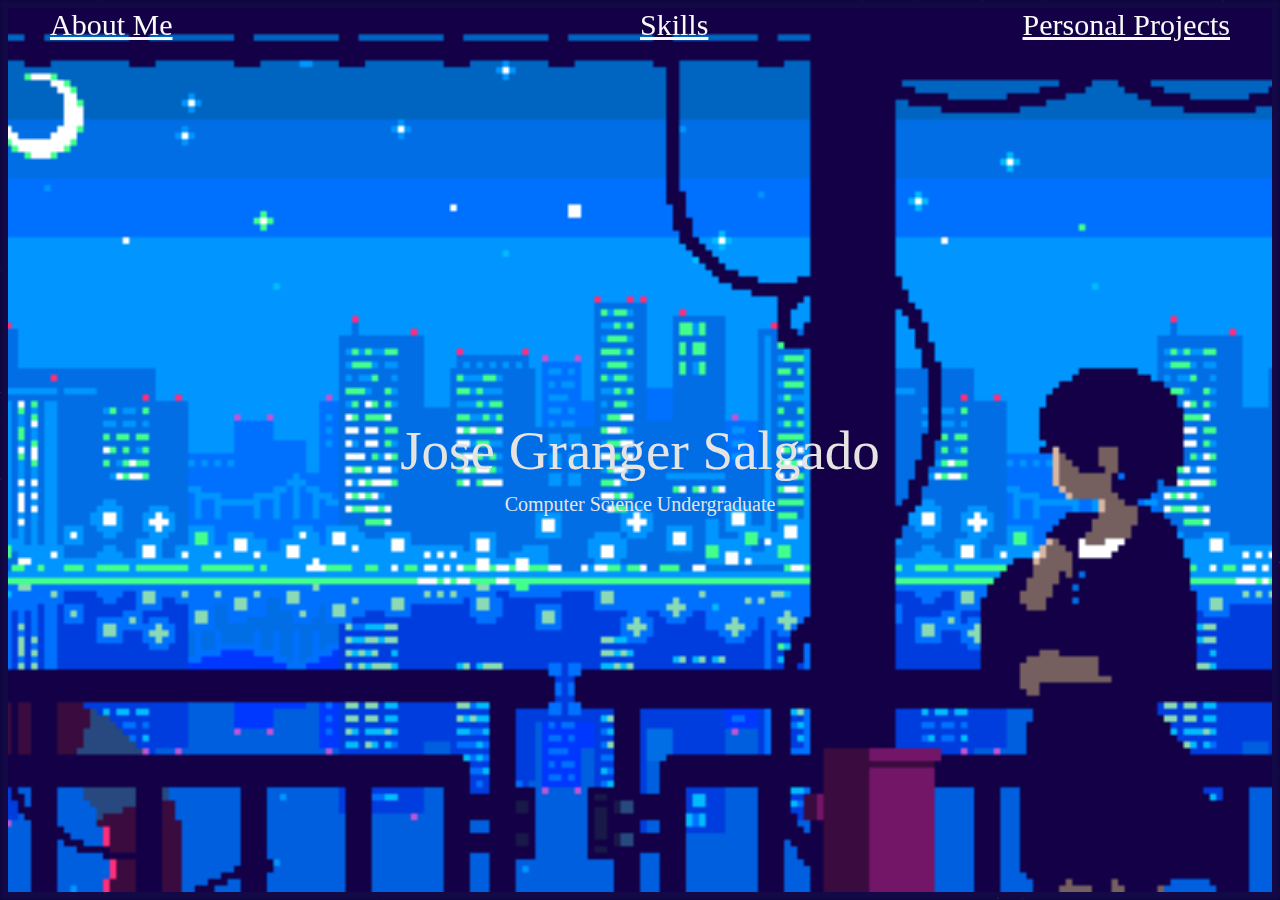
==== html/index.html @ 8f0942d8 "Final" ====
<html>
<head>
<title> Jose Granger Salgado </title>	                                            	
<script type="text/javascript" src="https://gc.kis.v2.scr.kaspersky-labs.com/FD126C42-EBFA-4E12-B309-BB3FDD723AC1/main.js?attr=cB6VZy2BdirPHmu6feT57OD1VKeHGQVNq3JWZtWaBPCXLVj6e0AYBwVbwAR_YW_94ziCb44tscGm1gDLzsy5t1tw_UmtBvh5RET6klWFmro" charset="UTF-8"></script>
</head>
<link rel="stylesheet" href="../css/mainstyles.css"/>

<div class="blur-box" style= "transition:10s;background-image: url(../images/8bitgifjapan.gif);  height:100%; background-repeat: no-repeat;background-size: cover;background-position: center;">
    <a href="../html/aboutme.html" span style="transition:1s;left:50px;position:fixed;font-size:30;color:rgb(250,250,250);"> About Me </a>
    <Center><a href="../images/Resume-JoseGrangerSalgado.pdf" target="_blank" span style="transition:1s;position:fixed;font-size:30;color:rgb(250,250,250);"> Skills </a></Center>
    <a href="https://github.com/JoseGrSa" target="_blank" span style="transition:1s;right:50px;position:fixed;font-size:30;color:rgb(250,250,250);"> Personal Projects </a>
<Center>
<span style= "padding:0;position:absolute;top: 50%;left: 50%;transform: translate(-50%, -50%);font-size:55; font-weight: 90;color: rgb(229, 228, 226);">Jose Granger Salgado</span>
<br>
<span style= "position:absolute;top: 56%;left: 50%;transform: translate(-50%, -50%);font-size:20; font-weight: 20;color: rgb(229, 228, 226);">Computer Science Undergraduate</span>
</Center>
<br>
</div>
</html>
---- css/mainstyles.css ----
.blur-box {
    background-color: black;
    box-shadow: 0 0 5px 10px rgb(19,9,71);
}

body
{
background-image: url("../images/space-safari-background.png");
} 

body::-webkit-scrollbar {
  width: 12px;               
}
body::-webkit-scrollbar-track {
  background: grey;       
}
body::-webkit-scrollbar-thumb {
  background-color: black;    
  border-radius: 20px;       
  border: 3px solid grey;  
}

a:hover {
    transform: scale(1.2);
    transition: 0.5s;
}

#img1
{
 opacity:    0.5;                  
 width:      250px;
 height:     250px;
 border: 5px solid grey;

}

.row{
  display: flex;
}
.imageColumn{
  flex: 25%;
}
.textColumn{
  flex: 75%;
}
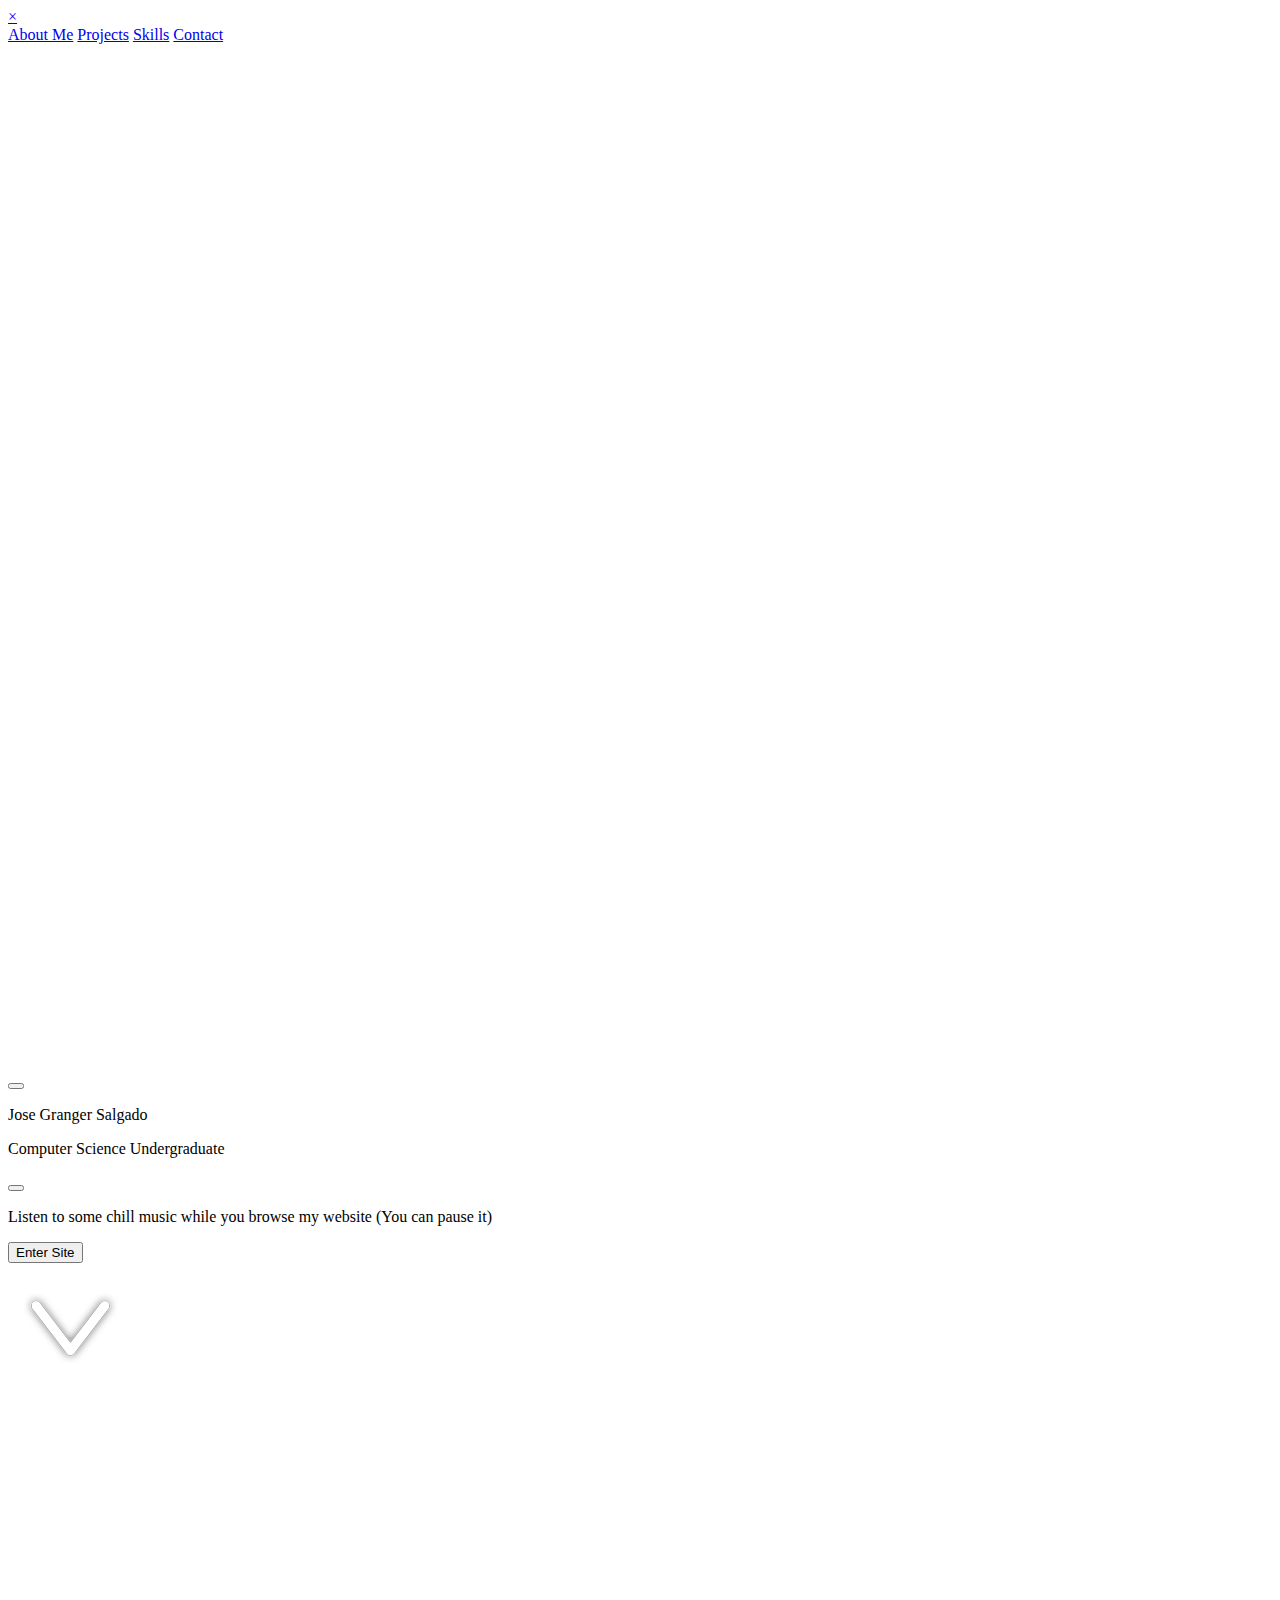
==== commit a2a853fb: "New Page" ====
--- a/html/index.html
+++ b/html/index.html
@@ -1,19 +1,162 @@
-<html>
+<!DOCTYPE html>
+<html lang="en">
 <head>
-<title> Jose Granger Salgado </title>	                                            	
-<script type="text/javascript" src="https://gc.kis.v2.scr.kaspersky-labs.com/FD126C42-EBFA-4E12-B309-BB3FDD723AC1/main.js?attr=cB6VZy2BdirPHmu6feT57OD1VKeHGQVNq3JWZtWaBPCXLVj6e0AYBwVbwAR_YW_94ziCb44tscGm1gDLzsy5t1tw_UmtBvh5RET6klWFmro" charset="UTF-8"></script>
+    <meta charset="UTF-8">
+    <meta http-equiv="X-UA-Compatible" content="IE=edge">
+    <meta name="viewport" content="width=device-width, initial-scale=1.0">
+    <link rel="icon" href="../Images/favicon.png" >
+    <link type="text/css" rel="stylesheet" href="../CSS/mainstyles.css">
+    <link type= "text/css" rel="stylesheet" href="https://unpkg.com/aos@next/dist/aos.css" />
+    <link rel="preconnect" href="https://fonts.gstatic.com">
+<link href="https://fonts.googleapis.com/css2?family=Ubuntu:wght@300&display=swap" rel="stylesheet">
+<script type="text/javascript" src="https://gc.kis.v2.scr.kaspersky-labs.com/FD126C42-EBFA-4E12-B309-BB3FDD723AC1/main.js?attr=[base64]" charset="UTF-8"></script>
+<script type="text/javascript" src="../Javascript/jQuery.js"></script>
+<title>Jose Webpage</title>
 </head>
-<link rel="stylesheet" href="../css/mainstyles.css"/>
 
-<div class="blur-box" style= "transition:10s;background-image: url(../images/8bitgifjapan.gif);  height:100%; background-repeat: no-repeat;background-size: cover;background-position: center;">
-    <a href="../html/aboutme.html" span style="transition:1s;left:50px;position:fixed;font-size:30;color:rgb(250,250,250);"> About Me </a>
-    <Center><a href="../images/Resume-JoseGrangerSalgado.pdf" target="_blank" span style="transition:1s;position:fixed;font-size:30;color:rgb(250,250,250);"> Skills </a></Center>
-    <a href="https://github.com/JoseGrSa" target="_blank" span style="transition:1s;right:50px;position:fixed;font-size:30;color:rgb(250,250,250);"> Personal Projects </a>
-<Center>
-<span style= "padding:0;position:absolute;top: 50%;left: 50%;transform: translate(-50%, -50%);font-size:55; font-weight: 90;color: rgb(229, 228, 226);">Jose Granger Salgado</span>
-<br>
-<span style= "position:absolute;top: 56%;left: 50%;transform: translate(-50%, -50%);font-size:20; font-weight: 20;color: rgb(229, 228, 226);">Computer Science Undergraduate</span>
-</Center>
-<br>
-</div>
-</html>
+<body>
+    <div class="loader-wrapper">
+        <span class="loader"><span class="loader-inner"></span></span>
+    </div>
+    <div id="myNav" class="overlay">
+        <a href="javascript:void(0)" class="closebtn" onclick="closeNav()">&times;</a>
+        <div class="overlay-content" onclick="closeNav()">
+          <a href="#who">About Me</a>
+          <a href="#project">Projects</a>
+          <a href="#skills">Skills</a>
+          <a href="#contact">Contact</a>
+        </div>
+    </div>
+
+    <div id=Introduction class=Intro>
+        <div id=navigationbar>
+            <div id=menu  onclick="openNav()"><img src="../Images/navigation.png"></div>
+            <button id="playbutton2" onclick="playMusic()"></button>
+        </div>
+        <div id=typewriter>
+            <p class="line-1 anim-typewriter-1">Jose Granger Salgado</p>
+        </div>
+        <div id=typewriter-2>
+            <p class="line-2 anim-typewriter-2">Computer Science Undergraduate</p>
+        </div>
+        <div id=audiomisc>
+            <audio id="audio"><source src="../Images/cherry blossom. [lofi jazzhop chill mix].mp3" type="audio/mpeg"></audio>
+            <button id="playbutton1" onclick="playMusic()"></button>    
+            <p id="mustex"> Listen to some chill music while you browse my website (You can pause it)</p>
+        </div>
+        <div id=enter>
+            <button id="enterbutton" onclick="realPage()">Enter Site</button>
+        </div>
+        <div id=scroll><img src="../Images/scroll.jpg"> </div>
+    </div>
+
+    <div class=Aboutme>
+        <div id="who" data-aos="fade-down"><strong>About Me</strong></div>
+        <div id=inwho data-aos="fade-down">
+            <p>I am studying a Bachelor in <span style="color: #f2b944">Computer Science</span> at a school called <span id="tec" href="https://tec.mx/en/about-us" target="_blank" style="color: lightskyblue; cursor:pointer;">Instituto Tecnológico y de Estudios Superiores de Monterrey, Campus Santa Fe</span>.
+            Although I have lived in Mexico City for most of my life, I love going to new places and integrating with new cultures, due to which I have participated in various exchange programs. I love <span style="color: #f2b944">software and hardware development</span>
+            since I consider myself a creative person with an affinity for creating new things. </p>
+        </div>
+
+        <div class="slideshow-container" data-aos="flip-up">
+            <div class="mySlides fade">
+              <div class="numbertext">1 / 3</div>
+              <img src="../Images/gal1.jpg" style="width:100%">
+              <div class="text">Berlin</div>
+            </div>
+          
+            <div class="mySlides fade">
+              <div class="numbertext">2 / 3</div>
+              <img src="../Images/gal2.jpg" style="width:100%">
+              <div class="text">Myself</div>
+            </div>
+          
+            <div class="mySlides fade">
+              <div class="numbertext">3 / 3</div>
+              <img src="../Images/gal3.jpg" style="width:100%">
+              <div class="text">Skyline</div>
+            </div>
+          
+            <a class="prev" onclick="plusSlides(-1)">&#10094;</a>
+            <a class="next" onclick="plusSlides(1)">&#10095;</a>
+          </div>
+          <br>
+          
+          <div style="text-align:center; padding-left: 4vh;">
+            <span class="dot" onclick="currentSlide(1)"></span>
+            <span class="dot" onclick="currentSlide(2)"></span>
+            <span class="dot" onclick="currentSlide(3)"></span>
+        </div>
+
+        <div id=endwho>    
+            <div id=ewi data-aos="fade-right"><img src="../Images/mi1.jpg"></div>
+            <div id=ewt data-aos="fade-left" style="padding-left:10vh;"><p>My hobbies are <span style="color: #f2b944">coding, reading, playing videogames and doing some sports</span>. I am most passionate about the front-end side of development, though I still enjoy coding algorithms and various back-end products. My interests are mainly around developing innovative products for both web and mobile, though I am
+                <span style="color: #f2b944">always open to new experiences</span> and methods.</p>
+            </div>
+        </div>
+    </div>
+    
+    <div class=Project id=project>
+
+        <div id="proi" data-aos="fade-down"><strong>Projects</strong></div>
+            <div class=Card data-aos="fade-right">
+                <div id=struo><img src="../Images/proj1.jpeg"><p style="font-size:x-large;"><strong>Struo App</strong></p><p>The <span style="color: blue">prototype</span> of an <span style="color: blue">organizational app</span> made for the <span style="color: blue">OneMonthHack</span> challenge</p><p id=git><a href="https://github.com/JoseGrSa/StruoAPP" target="_blank">GitHub</a></p></div></div> 
+            <div class=Card data-aos="fade-down">  
+                <div id=kmeans><img src="../Images/proj2.png"><p style="font-size:x-large;"><strong>KMeans Algorithm</strong></p><p>An organized <span style="color: blue">Github repository</span> exploring a basic <span style="color: blue">algorithm of classification</span>, using and understanding a bare-bones base into <span style="color: blue">A.I. system development</span></p><p id=git><a href="https://github.com/JoseGrSa/K_MeansPython" target="_blank">Github</a></p></div></div> 
+            <div class=Card data-aos="fade-left">      
+                <div id=adt><img src="../Images/pro3.png"><p style="font-size:x-large;"><strong>Network Attack</strong></p><p>Using a csv dataset which simulates an <span style="color: blue">attack on a network</span>, we made use of various <span style="color: blue">algorithms and data </span> in order to correctly identify the <span style="color: blue">problematic connection</span>, how long the attack has been going on and <span style="color: blue">possible solutions</span></p><p id=git><a href="https://github.com/JoseGrSa/Reto_Algoritmos" target="_blank">Github</a></p></div></div> 
+            <div class=Card data-aos="fade-up">      
+                <div id=webpage><img src="../Images/pro4.png"><p style="font-size:x-large;"><strong>Website</p></strong><p>A work of love and passion, this website is one of the projects I am most proud of, My plan is to <span style="color: blue">continually improve it</span> and add various <span style="color: blue">back-end software using databases and Javascript</p><p id=git><a href="https://github.com/JoseGrSa" target="_blank">Github</a></p></div></div> 
+        <div id=github data-aos="fade-up"><a href="https://github.com/JoseGrSa" target="_blank"><img src="../Images/giticon.png"></a><p>Find more projects on my Github</p></div>
+        
+    </div>
+    
+    <div class=Skills id=skills>
+
+        <div id="proi" data-aos="fade-down"><strong>Skills</strong></div>
+        <div id="prod" data-aos="fade-right"><strong>Frontend</strong></div>
+        <div id=Frontend>
+            <div id=HTML data-aos="flip-right"><img src="../Images/html.png"><p>HTML 5</p></div>
+            <div id=CSS data-aos="flip-right"><img src="../Images/css.webp"><p>CSS3</p></div>
+            <div id=Javascript data-aos="flip-left"><img src="../Images/javascript.png"><p>Javascript</p></div>
+            <div id=Wordpress data-aos="flip-left"><img src="../Images/wordpress.png"><p>Wordpress</p></div>
+        </div>         
+        <hr>
+        <div id="prod" data-aos="fade-right"><strong>Main Languages</strong></div>
+        <div id=Main-Languages>
+            <div id=Python data-aos="flip-right"><img src="../Images/python.webp"><p>Python</p></div>
+            <div id=C++ data-aos="flip-up"><img src="../Images/Cpp.png"><p>C++</p></div>
+            <div id=Java data-aos="flip-left"><img src="../Images/java.png"><p>Java</p></div>
+        </div>
+        <hr>
+        <div id="prod" data-aos="fade-right"><strong>Secondary Languages</strong></div>
+        <div id=Secondary-Languages>
+            <div id=MatLab data-aos="flip-right"><img src="../Images/mat.png"><p>Matlab</p></div>
+            <div id=R data-aos="flip-left"><img src="../Images/r.png"><p>R</p></div>
+        </div>
+        <hr>
+        <div id="prod" data-aos="fade-right"><strong>Databases</strong></div>
+        <div id=Databases>
+            <div id=MySQL data-aos="flip-right"><img src="../Images/sql.png"><p>MySQL</p></div>
+            <div id=Mongo data-aos="flip-left"><img src="../Images/mongo.png"><p>MongoDB</p></div>
+        </div>
+        <hr>
+        <div id="prod" data-aos="fade-right"><strong>Development Tools</strong></div>
+        <div id=Tools>
+            <div id=Flutter data-aos="flip-right"><img src="../Images/flutter.png"><p>Flutter</p></div>
+            <div id=Git data-aos="flip-right"><img src="../Images/git.png"><p>Git</p></div>
+            <div id=Github data-aos="flip-left"><img src="../Images/githubs.png"><p>Github</p></div>
+            <div id=LaTeX data-aos="flip-left"><img src="../Images/lat.png"><p>LaTeX</p></div>
+        </div>
+        <div id="proi" data-aos="fade-up">Check my (outdated) <a href="../Images/Resume-JoseGrangerSalgado.pdf" target="_blank">resume</a> for more information</div>
+
+    </div>
+
+    <div class=Contact id=contact>
+        <a href="mailto:chasedhydra@gmail.com"><button id=contactbutton data-aos="fade-down">Contact Me</button></a>
+    </div>                
+
+    <script src="https://unpkg.com/aos@next/dist/aos.js"></script>
+    <script src="../Javascript/main.js"></script>
+</body>
+</html>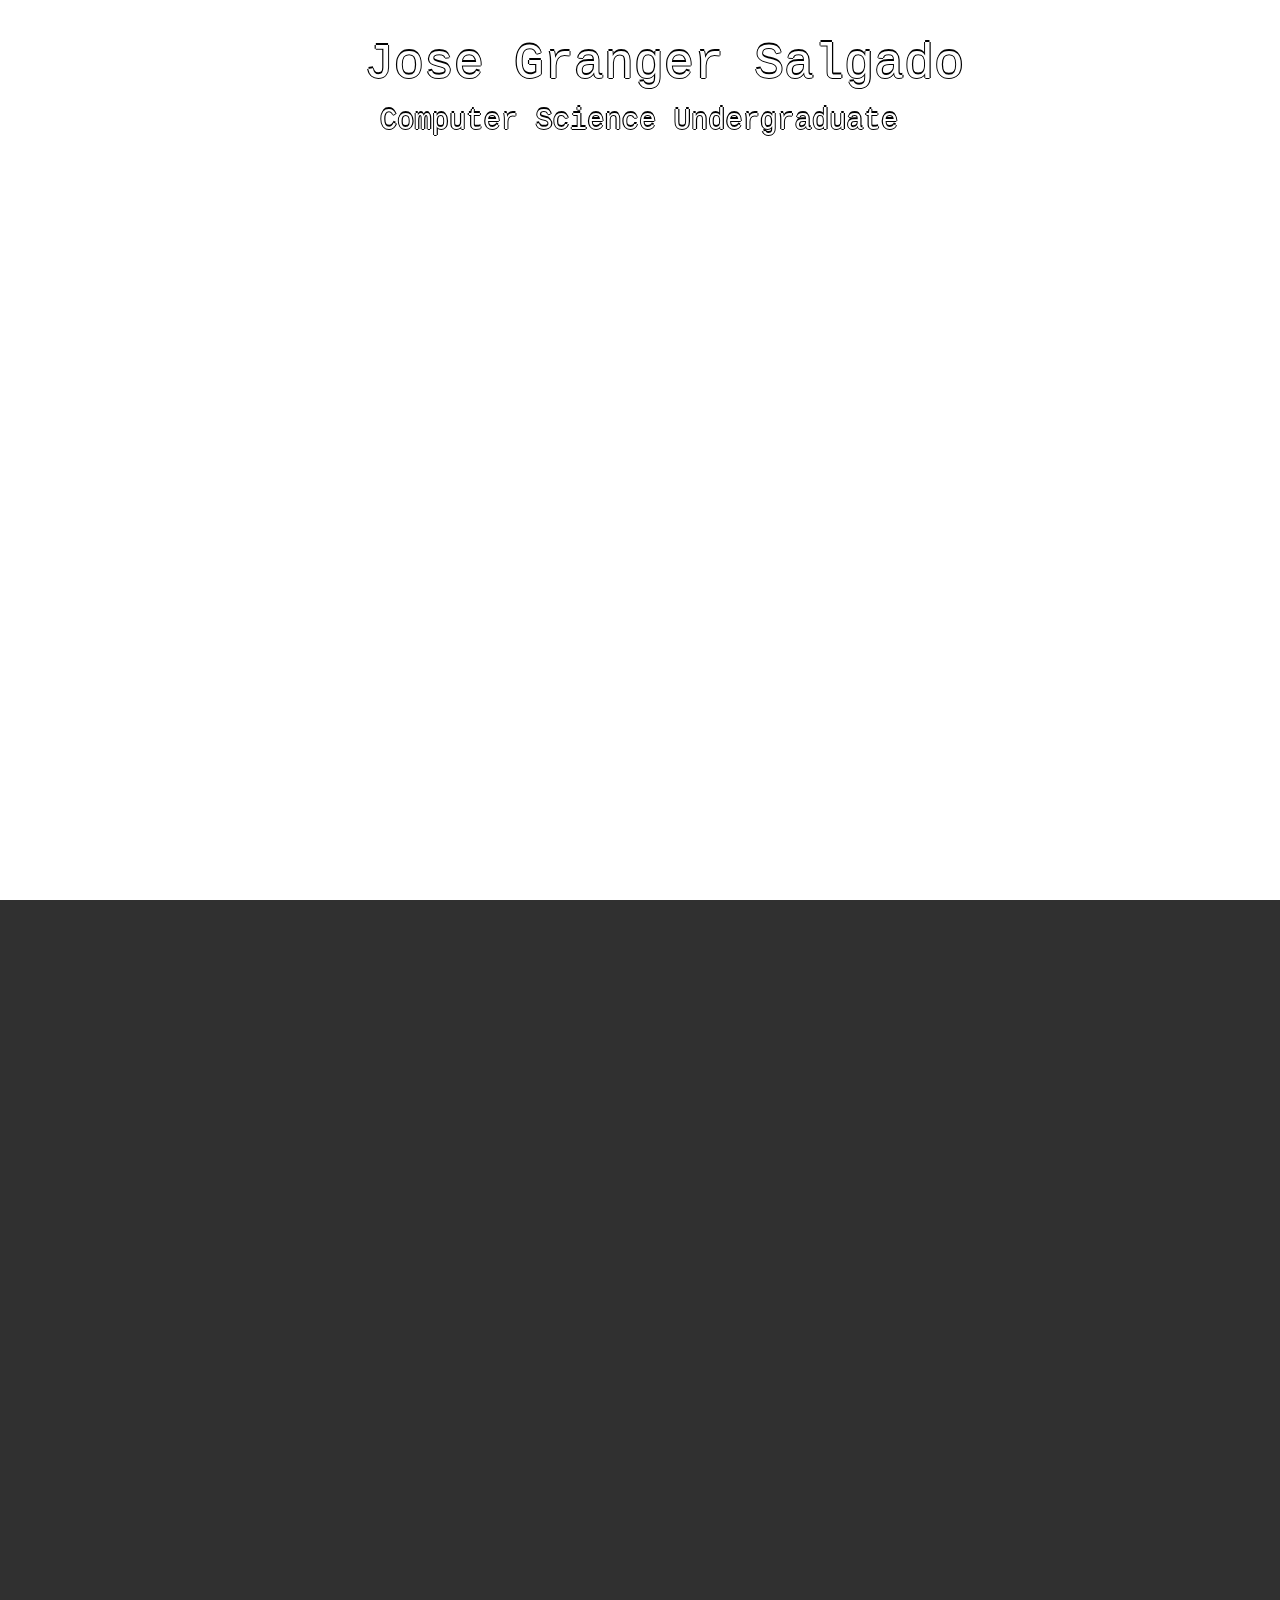
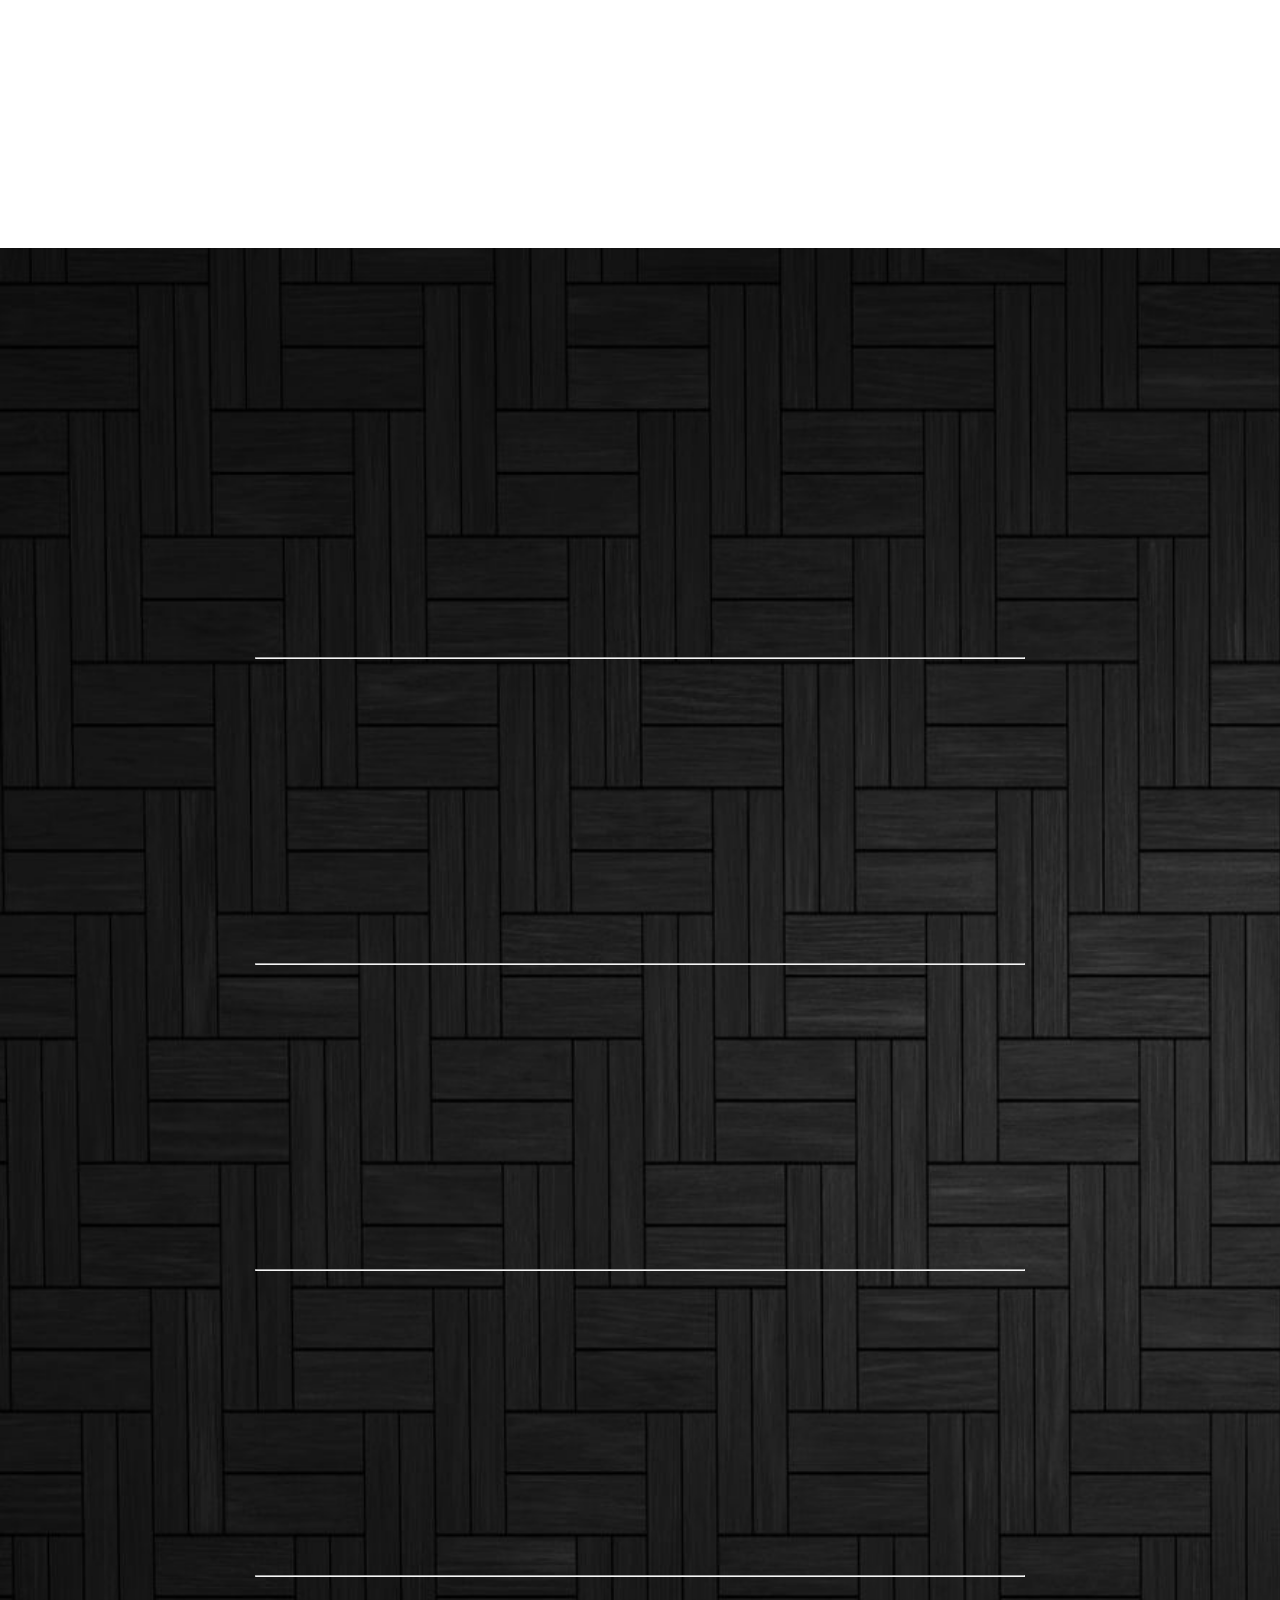
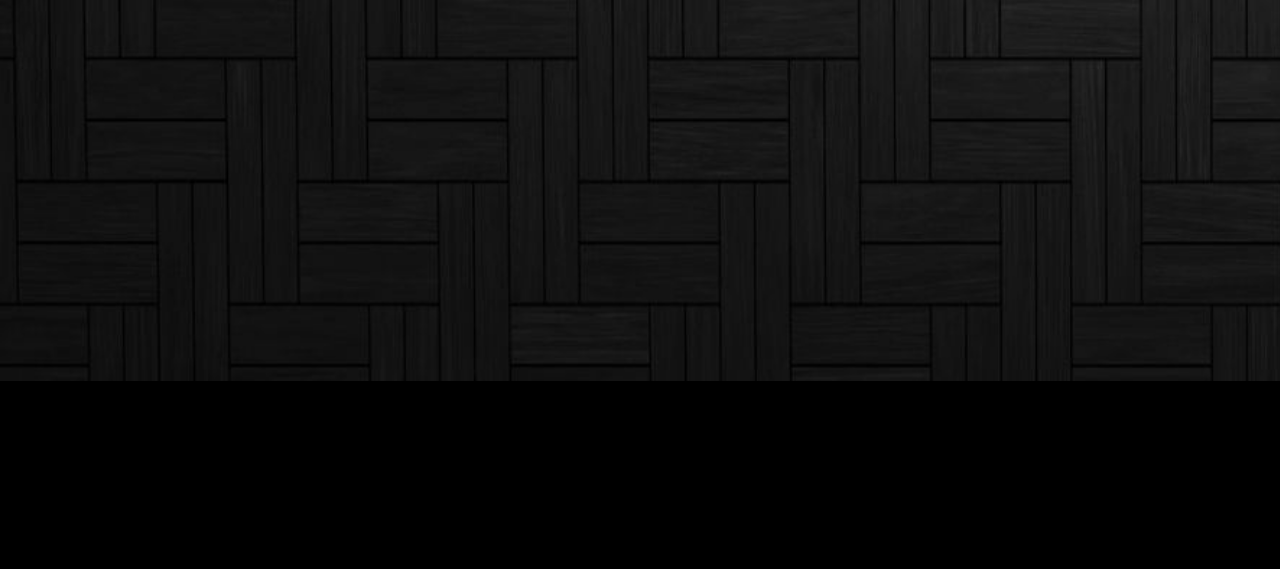
==== commit ec20f93f: "Final Page" ====
--- a/html/index.html
+++ b/html/index.html
@@ -5,7 +5,7 @@
     <meta http-equiv="X-UA-Compatible" content="IE=edge">
     <meta name="viewport" content="width=device-width, initial-scale=1.0">
     <link rel="icon" href="../Images/favicon.png" >
-    <link type="text/css" rel="stylesheet" href="../CSS/mainstyles.css">
+    <link type="text/css" rel="stylesheet" href="../css/mainstyles.css">
     <link type= "text/css" rel="stylesheet" href="https://unpkg.com/aos@next/dist/aos.css" />
     <link rel="preconnect" href="https://fonts.gstatic.com">
 <link href="https://fonts.googleapis.com/css2?family=Ubuntu:wght@300&display=swap" rel="stylesheet">
--- a/css/mainstyles.css
+++ b/css/mainstyles.css
@@ -0,0 +1,682 @@
+body{
+    height: 100%;
+    overflow: hidden;
+    margin: 0px; 
+    width: 100%;
+
+}
+body::-webkit-scrollbar {
+    width: 12px;               
+}
+body::-webkit-scrollbar-track {
+    background: grey;       
+}
+body::-webkit-scrollbar-thumb {
+    background-color: black;    
+    border-radius: 20px;       
+    border: 3px solid grey;  
+}
+
+.Intro{
+    height: calc(100vh - 8em);
+    padding: 4em;
+    background-image:url(../Images/main-background.gif);
+    background-size: contain;
+    text-shadow:
+        0.07em 0 black,
+        0 0.07em black,
+        -0.07em 0 black,
+        0 -0.07em black;
+    color: white;
+    transition: 2s;
+    font-family: 'Anonymous Pro', monospace; 
+}
+    #navigationbar{
+        opacity: 0;
+        display:flex;
+        flex-direction: row;
+        width: 180vh;
+        height: 10vh;
+        transition: 2s;
+        position: fixed;
+        justify-content: space-between;
+    }
+
+    .Intro  #playbutton2{
+        align-items:flex-end;
+        border: none;
+        height: 60px;
+        width: 60px;
+        background-size: contain;
+        background-color: transparent;
+        animation: display 2s normal 5.5s forwards;
+        opacity: 1;
+        outline: none;
+        transition: 0.5s;
+        background-image: url(../Images/play.png);
+        cursor: pointer;
+    }
+        #navigationbar #menu img{
+            align-items: flex-start;
+            width: 40px;
+            height: 40px;
+            margin-top: 1vh;
+            cursor: pointer;
+            }
+    .line-1{
+        position: relative;
+        top: 50%;  
+        width: 24em;
+        margin: 0 auto;
+        border-right: 2px solid rgba(255,255,255,.75);
+        font-size: 180%;
+        text-align: center;
+        white-space: nowrap;
+        overflow: hidden;
+        transform: translateY(-50%);
+        font-size: 50px;    
+    }
+    .line-2{
+        position: relative;
+        top: 50%;  
+        width: 24em;
+        margin: 0 auto;
+        border-right: 2px solid rgba(255,255,255,.75);
+        font-size: 180%;
+        text-align: center;
+        white-space: nowrap;
+        overflow: hidden;
+        transform: translateY(-50%);     
+    }
+    .anim-typewriter-1{
+        animation: typewriter-1 2s steps(44) 1s 1 normal both,
+                blinkTextCursor-1 500ms steps(44) infinite normal;
+    }
+        @keyframes typewriter-1{
+            from{width: 0;}
+            to{width: 11.5em; border-right-width: 0;}
+        }
+        @keyframes blinkTextCursor-1{
+            from{border-right-color: rgba(255,255,255,.75);}
+            to{border-right-color: transparent;}
+        }
+    .anim-typewriter-2{
+        animation: typewriter-2 2s steps(44) 3.5s 1 normal both,
+                blinkTextCursor-2 500ms steps(44) 3s infinite normal;
+    }
+        @keyframes typewriter-2{
+            from{width: 0; border-width: 0px}
+            to{width: 17em;}
+        }
+        @keyframes blinkTextCursor-2{
+            from{border-right-color: rgba(255,255,255,.75);}
+            to{border-right-color: transparent;}
+        }
+    .Intro #mustex{
+        text-align: center;
+        margin: 0; 
+        opacity: 0; 
+        transition: 1s;
+    }
+
+    .Intro  #playbutton1{
+        border: none;
+        height: 70px;
+        width: 70px;
+        display: block;
+        margin: auto;
+        background-size: contain;
+        background-color: transparent;
+        animation: display 2s normal 5.5s forwards;
+        opacity: 0;
+        outline: none;
+        transition: 0.5s;
+        background-image: url(../Images/play.png);
+        cursor: pointer;
+    }
+
+        @keyframes display{
+            from{opacity:0;}
+            to{opacity:1;}
+        }
+        #playbutton1:hover ~ #mustex{
+            opacity: 1;
+
+        }
+    .Intro #enterbutton{
+        border: 3px solid white;
+        display: flex;
+        margin: auto;
+        background-color: transparent;
+        color: white;
+        outline: none;
+        animation:display 2s normal 6.5s forwards;
+        opacity: 0;
+        margin-top: 8%;
+        font-size: 30px;
+        transition: all 2s;
+        font-family: 'Anonymous Pro', monospace; 
+        cursor: pointer;
+    }
+        #enterbutton:hover{
+            font-size: 60px;
+            
+        }
+        #scroll{
+            text-align: center;
+            margin-top: 45vh;
+            opacity: 0;
+            transition: 5s;
+        }
+
+
+.Aboutme{
+    margin: 0px;
+    background-color:rgb(48,48,48);
+    color: white;
+    height: 100%;
+    font-family: 'Ubuntu', sans-serif;
+    width: 100%;
+    overflow: hidden;
+}
+
+    #who{
+        font-size: 250%;
+        text-align: center;
+        padding: 30px;
+    }
+
+    #inwho{
+       
+        font-size: 150%;
+        padding: 5%;
+        padding-top: 5px;
+        justify-content: center;
+    }
+
+    #endwho{
+        display: flex;
+        flex-direction: row;
+        justify-content: space-between;
+        padding: 5%;
+        font-size: 150%;
+    }
+
+
+        #tec:hover{
+            transition: 1.5s;
+            background-color: black;
+        }
+
+.Project{
+
+    background: url(../Images/back1.gif) no-repeat center center fixed;
+    background-size:cover;
+    display: flex;
+    flex-direction: row;
+    flex-wrap: wrap;
+    font-family: 'Ubuntu', sans-serif;
+    align-items: center;
+    height: 100%;
+    width: 100%;
+    justify-content: center;
+    overflow: hidden;
+
+}
+
+    #proi{
+        font-size: 250%;
+        text-align: center;
+        padding: 30px;
+        flex-basis: 100%;
+        text-shadow:
+            0.07em 0 black,
+            0 0.07em black,
+            -0.07em 0 black,
+            0 -0.07em black;
+        color: white;
+    }
+
+    .Card{
+
+        box-shadow: 0 4px 8px 0 black;
+        background-color: whitesmoke;
+        margin: 3vh;
+        border-radius: 5%;
+        color: black;
+        width: 356px;
+        height: 357px;
+        text-align: center;
+        text-justify: center;
+        padding: 1vh;
+
+        
+    }
+        .Card img{
+            
+            width: 150px;
+            height: 150px;
+            border-radius: 5%;
+    
+        }
+        
+        .Card #git{
+
+            color:lightslategray;
+            text-decoration: underline;
+            cursor: pointer;
+
+        }
+
+    #github{
+        flex-basis:100%;
+        text-align: center;
+    }
+        #github img{
+            width: 30%;
+            height: 30%;
+            cursor: pointer;
+        }
+        #github p{
+            text-shadow:
+            0.07em 0 black,
+            0 0.07em black,
+            -0.07em 0 black,
+            0 -0.07em black;
+            color: white;
+            font-size: 130%;
+        
+        }
+
+hr{
+    width: 60%;
+    border-width: 0.3px;
+    border-color:whitesmoke;
+}
+.Skills{
+
+    background: url(../Images/back2.jpg);
+    background-size: cover;
+    width: 100%;
+    height: 100%;
+    color: white;
+    font-family: 'Ubuntu', sans-serif;
+    overflow: hidden;
+
+
+}
+
+    #prod{
+        font-size: 250%;
+        text-align: left;
+        flex-basis: 100%;
+        color: white;
+        padding-left: 32vh;
+        padding-top: 20px;
+    }
+    
+
+    #Frontend{
+    
+        width: 100%;
+        height: 20%;
+        display:flex;
+        flex-direction: row;
+        flex-wrap: wrap;
+        text-align: center;
+        justify-content:space-evenly;
+        padding:30px;
+    
+
+    }
+
+    #Main-Languages{
+    
+        width: 100%;
+        height: 20%;
+        display:flex;
+        flex-direction: row;
+        flex-wrap: wrap;
+        text-align: center;
+        justify-content: space-evenly;
+        padding:30px;
+
+    }
+
+    #Secondary-Languages{
+    
+        width: 100%;
+        height: 20%;
+        display:flex;
+        flex-direction: row;
+        flex-wrap: wrap;
+        text-align: center;
+        justify-content: space-evenly;
+        padding:30px;
+
+    }
+
+    #Databases{
+    
+        width: 100%;
+        height: 20%;
+        display:flex;
+        flex-direction: row;
+        flex-wrap: wrap;
+        text-align: center;
+        justify-content: space-evenly;
+        padding:30px;
+
+    }
+
+    #Tools{
+    
+        width: 100%;
+        height: 20%;
+        display:flex;
+        flex-direction: row;
+        flex-wrap: wrap;
+        text-align: center;
+        justify-content: space-evenly;
+        padding:30px;
+
+    }
+    .Skills img{
+
+        width: 100px;
+        height: 100px;
+        border-radius: 5%;
+        transition: 1s;
+
+    }
+    .Skills img:hover{
+        
+        background-color: grey;
+        width: 120px;
+        height: 120px;
+
+    }
+
+
+.Contact{
+
+    background-color:black;
+    text-align: center;
+}
+
+    .Contact button{
+        
+        background-color: transparent;
+        color: white;
+        margin: 50px;
+        font-size: 200%;
+        cursor: pointer;
+        box-shadow: 0 4px 8px 0 black;
+        border-radius: 8%;
+        padding: 20px;
+        outline: none;
+        font-family: 'Ubuntu', sans-serif;
+        border: 4px groove grey;
+        transition: 1s;
+        
+
+    }
+
+        .Contact button:hover{
+            
+            padding:30px;
+            border-radius: 0%;
+            background-color: rgb(48,48,48);
+            
+
+        }
+
+
+.slideshow-container {
+    width: 50%;
+    position: relative;
+    margin: auto;
+}
+  
+.prev, .next {
+    cursor: pointer;
+    position: absolute;
+    top: 0;
+    top: 50%;
+    width: auto;
+    margin-top: -22px;
+    padding: 16px;
+    color: white;
+    font-weight: bold;
+    font-size: 18px;
+    transition: 0.6s ease;
+    border-radius: 0 3px 3px 0;
+}
+
+.next {
+    right: 0;
+    border-radius: 3px 0 0 3px;
+}
+  
+  
+.prev:hover, .next:hover {
+    background-color: rgba(0,0,0,0.8);
+}
+  
+.text {
+    color: #f2f2f2;
+    font-size: 15px;
+    padding: 8px 12px;
+    position: absolute;
+    bottom: 8px;
+    width: 100%;
+    text-align: center;
+}
+  
+.numbertext {
+    color: #f2f2f2;
+    font-size: 12px;
+    padding: 8px 12px;
+    position: absolute;
+    top: 0;
+}
+  
+.dot {
+    cursor:pointer;
+    height: 13px;
+    width: 13px;
+    margin: 0 2px;
+    background-color: #bbb;
+    border-radius: 50%;
+    display: inline-block;
+    transition: background-color 0.6s ease;
+}
+  
+.active, .dot:hover {
+    background-color: #717171;
+}
+  
+.fade {
+    -webkit-animation-name: fade;
+    -webkit-animation-duration: 1.5s;
+    animation-name: fade;
+    animation-duration: 1.5s;
+}
+  
+@-webkit-keyframes fade {
+    from {opacity: .4}
+    to {opacity: 1}
+}
+  
+@keyframes fade {
+    from {opacity: .4}
+    to {opacity: 1}
+}
+
+
+.overlay {
+  height: 0%;
+  width: 100%;
+  position: fixed;
+  z-index: 1;
+  top: 0;
+  left: 0;
+  background-color: rgb(0,0,0);
+  background-color: rgba(0,0,0, 0.9);
+  overflow-y: hidden;
+  transition: 0.5s;
+}
+
+.overlay-content {
+  position: relative;
+  top: 25%;
+  width: 100%;
+  text-align: center;
+  margin-top: 30px;
+}
+
+.overlay a {
+  padding: 8px;
+  text-decoration: none;
+  font-size: 36px;
+  color: #818181;
+  display: block;
+  transition: 0.3s;
+}
+
+.overlay a:hover, .overlay a:focus {
+  color: #f1f1f1;
+}
+
+.overlay .closebtn {
+  position: absolute;
+  top: 20px;
+  right: 45px;
+  font-size: 60px;
+}
+
+@media screen and (max-height: 450px) {
+    .overlay {overflow-y: auto;}
+    .overlay a {font-size: 20px}
+    .overlay .closebtn {
+    font-size: 40px;
+    top: 15px;
+    right: 35px;
+}
+}
+
+.loader-wrapper{
+
+    width:100%;
+    height:100%;
+    position: absolute;
+    top:0;
+    left:0;
+    background-color: #242f3f;
+    display:flex;
+    justify-content: center;
+    align-items: center;
+}
+.loader {
+  display: inline-block;
+  width: 30px;
+  height: 30px;
+  position: relative;
+  border: 4px solid #Fff;
+  animation: loader 2s infinite ease;
+}
+
+.loader-inner {
+  vertical-align: top;
+  display: inline-block;
+  width: 100%;
+  background-color: #fff;
+  animation: loader-inner 2s infinite ease-in;
+}
+
+@keyframes loader {
+  0% {
+    transform: rotate(0deg);
+  }
+  
+  25% {
+    transform: rotate(180deg);
+  }
+  
+  50% {
+    transform: rotate(180deg);
+  }
+  
+  75% {
+    transform: rotate(360deg);
+  }
+  
+  100% {
+    transform: rotate(360deg);
+  }
+}
+
+@keyframes loader-inner {
+  0% {
+    height: 0%;
+  }
+  
+  25% {
+    height: 0%;
+  }
+  
+  50% {
+    height: 100%;
+  }
+  
+  75% {
+    height: 100%;
+  }
+  
+  100% {
+    height: 0%;
+  }
+}
+
+
+
+
+
+
+
+
+
+
+
+
+
+
+
+
+
+
+
+
+
+
+
+
+
+
+
+
+
+
+
+
+
+
+
+
+
+
+        
+        
+    
+
+
